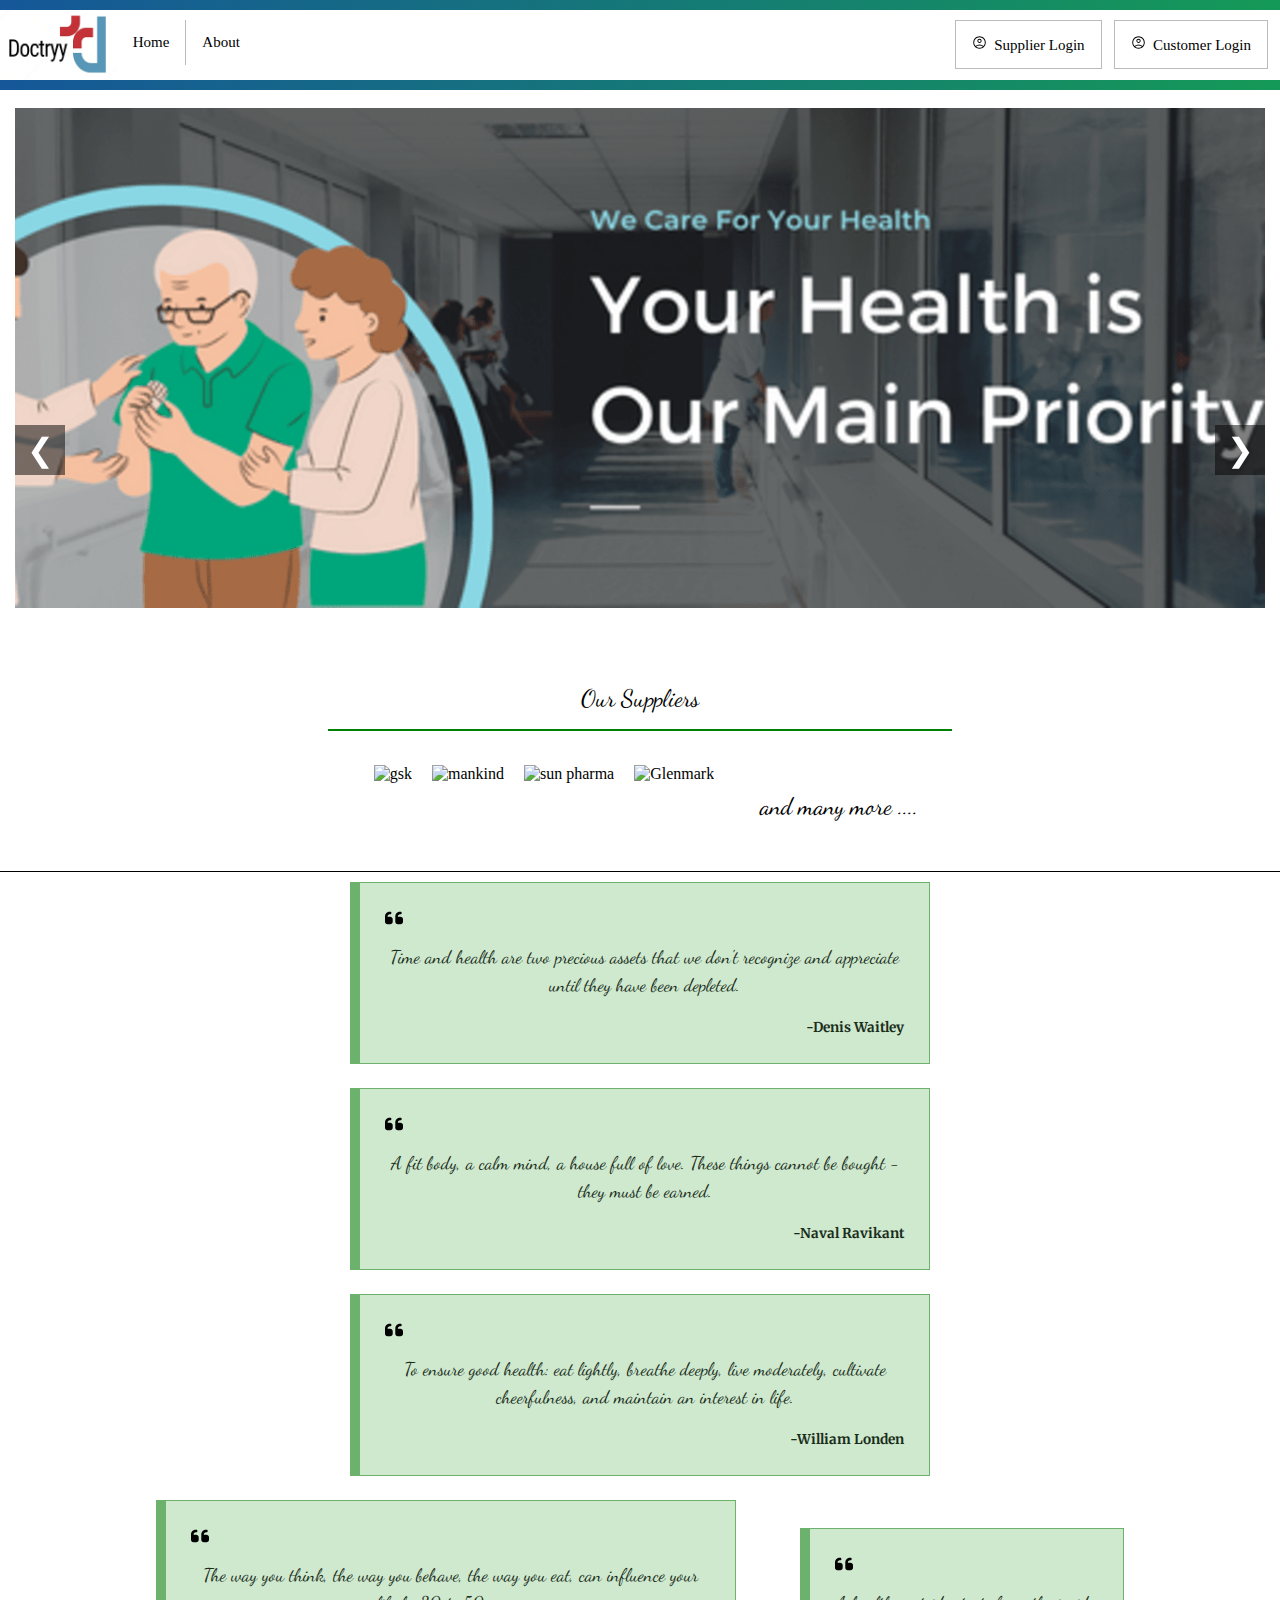
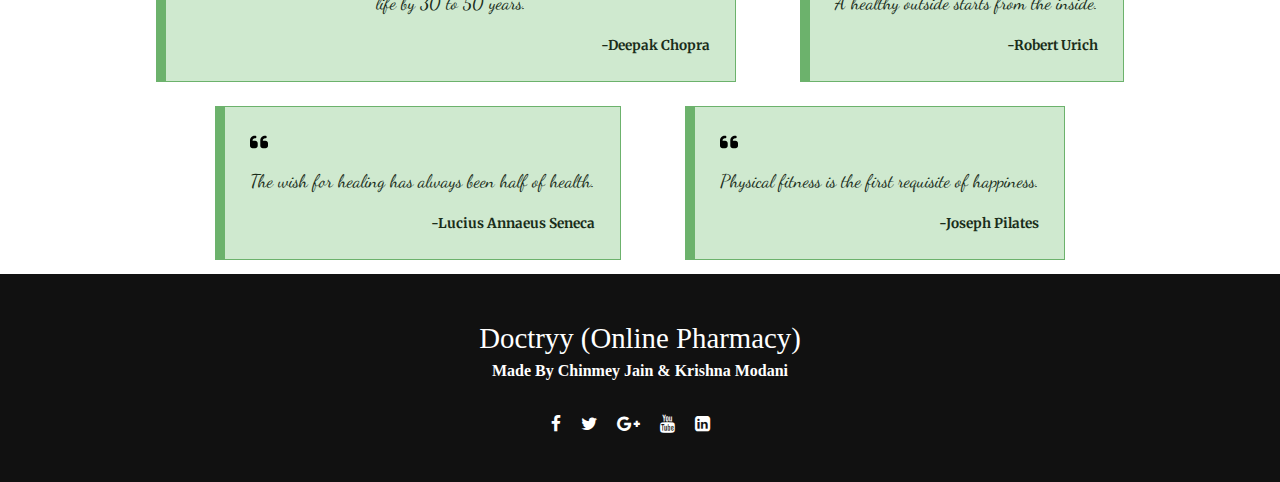
==== index.html @ 24a410bd "Add files via upload" ====
<!DOCTYPE html>
<html lang="en">
  <head>
    <meta charset="UTF-8" />
    <meta http-equiv="X-UA-Compatible" content="IE=edge" />
    <meta name="viewport" content="width=device-width, initial-scale=1.0" />
    <title>Doctryy</title>
    <link rel="icon" href="/symbol_only-removebg-preview.png" />
    <link rel="stylesheet" href="./style.css" />
    <link rel="preconnect" href="https://fonts.googleapis.com" />
    <link rel="preconnect" href="https://fonts.gstatic.com" crossorigin />
    <link
      href="https://fonts.googleapis.com/css2?family=Dancing+Script:wght@500&family=Merriweather&display=swap"
      rel="stylesheet"
    />
    <link
      rel="stylesheet"
      href="https://stackpath.bootstrapcdn.com/font-awesome/4.7.0/css/font-awesome.min.css"
    />
  </head>

  <body>
    <!-- horizontal nav bar started -->
    <div class="navBackground">
      <a href="/index.html">
        <img class="logo" src="/logo.png" alt="logo" height="70px" />
      </a>
      <ul class="navMenu">
        <li class="navMenuList">
          <a class="navMenuListItem" href="/index.html">Home</a>
        </li>
        <li class="navMenuList" style="border-right: 1px solid white">
          <a class="navMenuListItem" href="/about.html">About</a>
        </li>
        <!-- <li class="navMenuList" style="border-right: 1px solid white">
          <a class="navMenuListItem" href="">Contact</a>
        </li> -->
        <li
          class="navMenuList"
          style="
            float: right;
            border-top: 1px solid #bbb;
            border-bottom: 1px solid #bbb;
            border-right: 1px solid #bbb;
            border-left: 1px solid #bbb;
            margin-right: 12px;
          "
        >
          <a class="navMenuListItem" href="/custlogin.html"
            ><img src="/user-solid.svg" alt="user" height="15px" />
            &nbspCustomer Login</a
          >
        </li>
        <li
          class="navMenuList"
          style="
            float: right;
            border-top: 1px solid #bbb;
            border-bottom: 1px solid #bbb;
            border-right: 1px solid #bbb;
            border-left: 1px solid #bbb;
            margin-right: 12px;
          "
        >
          <a class="navMenuListItem" href="/supplogin.html"
            ><img src="/user-solid.svg" alt="user" height="15px" />
            &nbspSupplier Login</a
          >
        </li>
      </ul>
    </div>
    <!-- horizontal nav bar finished -->
    <br />
    <p style="margin-top: 90px"></p>
    <!-- hero image -->
    <div class="hero-slider">
      <div class="slider-item active">
        <img src="/hero img 1.png" alt="Hero Image 1" />
      </div>
      <div class="slider-item">
        <img src="/hero img 2.jpg" alt="Hero Image 2" />
      </div>
    </div>
    
    <button class="slider-btn prev-btn">&#10094;</button>
    <button class="slider-btn next-btn">&#10095;</button>
    <!-- pageup button -->
    <div style="position: sticky;top:50%; margin-left:1370px;margin-top: 10px;">
      <a href="/index.html"><img src="/pageup.png" alt="pageup" height="30px"></a>
    </div>
    <!-- main content -->
    <div class="brandContainer">

      <p class="brands">Our Suppliers</p>
      <div class="brandbox">
        <ul class="brandicons" style="list-style-type: none; display: flex;">
          <li>
            <img src="https://encrypted-tbn0.gstatic.com/images?q=tbn:ANd9GcRxSK20bUIlte9Ja3NFjkU_Cj_l5v8RI29Y8jRpPtlBzw&s" alt="gsk" style="width: 50px; margin-right: 20px;">
          </li>
          <li>
            <img src="https://encrypted-tbn0.gstatic.com/images?q=tbn:ANd9GcQGRjvkJG-we10DSxdpwkR-SuZKfQpeba43TkhReHXbWw&s" alt="mankind" style="width: 70px; margin-right: 20px;">
          </li>
          <li>
            <img src="https://encrypted-tbn0.gstatic.com/images?q=tbn:ANd9GcT69p5APREEPuxohZqijZKi8NwJq7hQ4gdEIVsjLYdf80NQsGKzL_dZKmNugXyehzo0ghY&usqp=CAU" alt="sun pharma" style="width: 60px; margin-right: 20px;">
          </li>
          <li>
            <img src="https://d1yjjnpx0p53s8.cloudfront.net/styles/logo-thumbnail/s3/052010/Glenmark.png?itok=Ms3eqI2M" alt="Glenmark" style="width: 60px; margin-right: 20px;">
          </li>
          <li>
            <p class="brands" style="border: none; margin-left: 2px;"> and many more ....</p>
          </li>
        </ul>
      </div>
  </div>
    <!-- quotes -->
    <div class="blockquote_box">
      <div style="display: inline-block">
        <blockquote class="blockquote blockquote_border">
          <img
            src="/quote-left-solid.svg"
            alt="Quote"
            height="20px"
            style="float: left"
          />
          <br /><br />
          <p class="blockquote_text">
            Time and health are two precious assets that we don&apos;t recognize
            and appreciate until they have been depleted.
          </p>
          <p
            style="
              float: right;
              font-family: 'Merriweather', serif;
              font-size: 0.85em;
              font-weight: bold;
            "
            class="blockquote_text"
          >
            -Denis Waitley
          </p>
        </blockquote>
      </div>
      <div style="display: inline-block">
        <blockquote class="blockquote blockquote_border">
          <img
            src="/quote-left-solid.svg"
            alt="Quote"
            height="20px"
            style="float: left"
          />
          <br /><br />
          <p class="blockquote_text">
            A fit body, a calm mind, a house full of love. These things cannot
            be bought &minus; they must be earned.
          </p>
          <p
            style="
              float: right;
              font-family: 'Merriweather', serif;
              font-size: 0.85em;
              font-weight: bold;
            "
            class="blockquote_text"
          >
            -Naval Ravikant
          </p>
        </blockquote>
      </div>
      <div style="display: inline-block">
        <blockquote class="blockquote blockquote_border">
          <img
            src="/quote-left-solid.svg"
            alt="Quote"
            height="20px"
            style="float: left"
          />
          <br /><br />
          <p class="blockquote_text">
            To ensure good health: eat lightly, breathe deeply, live moderately,
            cultivate cheerfulness, and maintain an interest in life.
          </p>
          <p
            style="
              float: right;
              font-family: 'Merriweather', serif;
              font-size: 0.85em;
              font-weight: bold;
            "
            class="blockquote_text"
          >
            -William Londen
          </p>
        </blockquote>
      </div>
      <div style="display: inline-block">
        <blockquote class="blockquote blockquote_border">
          <img
            src="/quote-left-solid.svg"
            alt="Quote"
            height="20px"
            style="float: left"
          />
          <br /><br />
          <p class="blockquote_text">
            The way you think, the way you behave, the way you eat, can
            influence your life by 30 to 50 years.
          </p>
          <p
            style="
              float: right;
              font-family: 'Merriweather', serif;
              font-size: 0.85em;
              font-weight: bold;
            "
            class="blockquote_text"
          >
            -Deepak Chopra
          </p>
        </blockquote>
      </div>
      <div style="display: inline-block">
        <blockquote class="blockquote blockquote_border">
          <img
            src="/quote-left-solid.svg"
            alt="Quote"
            height="20px"
            style="float: left"
          />
          <br /><br />
          <p class="blockquote_text">
            A healthy outside starts from the inside.
          </p>
          <p
            style="
              float: right;
              font-family: 'Merriweather', serif;
              font-size: 0.85em;
              font-weight: bold;
            "
            class="blockquote_text"
          >
            -Robert Urich
          </p>
        </blockquote>
      </div>
      <div style="display: inline-block">
        <blockquote class="blockquote blockquote_border">
          <img
            src="/quote-left-solid.svg"
            alt="Quote"
            height="20px"
            style="float: left"
          />
          <br /><br />
          <p class="blockquote_text">
            The wish for healing has always been half of health.
          </p>
          <p
            style="
              float: right;
              font-family: 'Merriweather', serif;
              font-size: 0.85em;
              font-weight: bold;
            "
            class="blockquote_text"
          >
            -Lucius Annaeus Seneca
          </p>
        </blockquote>
      </div>
      <div style="display: inline-block">
        <blockquote class="blockquote blockquote_border">
          <img
            src="/quote-left-solid.svg"
            alt="Quote"
            height="20px"
            style="float: left"
          />
          <br /><br />
          <p class="blockquote_text">
            Physical fitness is the first requisite of happiness.
          </p>
          <p
            style="
              float: right;
              font-family: 'Merriweather', serif;
              font-size: 0.85em;
              font-weight: bold;
            "
            class="blockquote_text"
          >
            -Joseph Pilates
          </p>
        </blockquote>
      </div>
    </div>
    <!-- footer -->
    <footer>
      <div class="footer-content">
        <h3>Doctryy&nbsp;(Online Pharmacy)</h3> 
        <h4>Made By Chinmey Jain & Krishna Modani</h4>
        <p>
          
        </p>
        <ul class="socials">
          <li>
            <a href="#"><i class="fa fa-facebook"></i></a>
          </li>
          <li>
            <a href="#"><i class="fa fa-twitter"></i></a>
          </li>
          <li>
            <a href="#"><i class="fa fa-google-plus"></i></a>
          </li>
          <li>
            <a href="#"><i class="fa fa-youtube"></i></a>
          </li>
          <li>
            <a href="#"><i class="fa fa-linkedin-square"></i></a>
          </li>
          <li>
          </li>
        </ul>
      </div>
    </footer>
    <script>
      const sliderItems = document.querySelectorAll(".slider-item");
      const prevBtn = document.querySelector(".prev-btn");
      const nextBtn = document.querySelector(".next-btn");
      let slideIndex = 0;

      function showSlide(direction) {
        slideIndex += direction;

        if (slideIndex < 0) {
          slideIndex = sliderItems.length - 1;
        } else if (slideIndex >= sliderItems.length) {
          slideIndex = 0;
        }

        sliderItems.forEach((item) => {
          item.classList.remove("active");
        });

        sliderItems[slideIndex].classList.add("active");
      }

      function showNextSlide() {
        showSlide(1);
      }

      setInterval(showNextSlide, 2000);

      prevBtn.addEventListener("click", () => {
        showSlide(-1);
      });

      nextBtn.addEventListener("click", () => {
        showSlide(1);
      });

      showSlide(slideIndex);
    </script>
  </body>
</html>
---- style.css ----
.navBackground{
    background: linear-gradient(to right,#155799,#159957);
    position: fixed;
    width: 100%;
    height: 90px;
}
.logo{
    float: left;
    z-index: 2;
    margin-top: 10px;
}
.navMenu {
    margin-top: 10px;
    position:relative;
    height: 70px;
    list-style-type:none;
    border: 30px;
    padding: 0;
    overflow: hidden;
    background-color:white;
  }
  
.navMenuList{
    display: inline;
    margin-block-start: 10px;
    float:left;
    border-right: 1px solid #bbb;
  }
  
.navMenuListItem{
    text-align: center;
    font-size: 15px;
    display:block;
    color:black;
    padding: 14px 16px;
    text-decoration:none;
  }
a.navMenuListItem:hover{
    opacity: 0.5;
    font-size: 20px;
    cursor:pointer;
}
.blockquote_box{
  border: 0px solid white;
  border-top: 1px solid black;
  margin: auto;
  align-items: center;
  text-align: center;

}
.blockquote{
  display: table;
  max-width: 580px;
  text-align: center;
  width: auto;
  margin: 10px 30px;
  padding: 25px;
  background: rgb(207, 233, 207);
  border: 1px solid rgb(108, 178, 108);
  color: rgb(26, 45, 26);
}
.blockquote_text{
  font-family: 'Dancing Script', cursive;
  font-size: 1.15em;
  line-height: 1.5;
  margin: 0;
}
.blockquote_text:not(:last-child){
  margin-bottom:1em;
}
.blockquote_border{
  border-left-width:10px ;
}
.banner{
  overflow: hidden;
  width: 100%;
  margin-left:auto;
  margin-right: auto;
  background-position: center;
  background-repeat: no-repeat;
}
.banner_img{
  max-width: 100%;
  height: auto;
  background-size: cover;
  margin: 5px;
}
*{
  margin: 0;
  padding: 0;
  box-sizing: border-box;
}
body{
  background:white;
}
footer{
  position: relative;
  bottom: 0;
  left: 0;
  right: 0;
  background: #111;
  height: auto;
  width: 100vw;
  font-family: "Open Sans";
  padding-top: 40px;
  color: #fff;
}
.footer-content{
  display: flex;
  align-items: center;
  justify-content: center;
  flex-direction: column;
  text-align: center;
}
.footer-content h3{
  font-size: 1.8rem;
  font-weight: 400;
  text-transform: capitalize;
  line-height: 3rem;
}
.footer-content p{
  max-width: 500px;
  margin: 10px auto;
  line-height: 28px;
  font-size: 14px;
}
.socials{
  list-style: none;
  display: flex;
  align-items: center;
  justify-content: center;
  margin: 1rem 0 3rem 0;
}
.socials li{
  margin: 0 10px;
}
.socials a{
  text-decoration: none;
  color: #fff;
}
.socials a i{
  font-size: 1.1rem;
  transition: color .4s ease;

}
.socials a:hover i{
  color: aqua;
  cursor:pointer;
}

.footer-bottom{
  background: #000;
  width: 100vw;
  padding: 20px 0;
  text-align: center;
}
.footer-bottom p{
  font-size: 14px;
  word-spacing: 2px;
  text-transform: capitalize;
}
.footer-bottom span{
  text-transform: uppercase;
  opacity: .4;
  font-weight: 200;
}
.brandContainer{
  display: table;
  margin: 0 auto;
  list-style-type: none ;
  list-style: none;
  align-items: center;
}
.brands{
  font-family: 'Dancing Script', cursive;
  font-size: 1.5em;
  line-height: 1.5;
  margin: 0 -1.5em 1em;
  border-bottom: solid 2px green;
  align-content: center;
  text-align: center;
  padding: 1em;
  padding-bottom: .5em;
}
.brandicon{
  text-decoration: none;
  display: table;
  list-style-type: none;
  list-style: none;
  align-items: center;
  justify-content: center;
  margin: 1rem 0 3rem 0;
}
.brandicon li{
  margin: 0 10px;
  text-decoration: none;
  display: inline;
  width: 25%;
  border: 30px;
  padding: 0;
  float: right;
  padding: 5px;
}
.brandbox{
  display: flex;
  align-items: center;
  padding: 10px;
  margin: auto;
}

/* hero img */
.hero-slider {
  z-index: -1;
  position: relative;
  height: 500px;
  overflow: hidden;
  padding: 5px;
  margin: 15px;
}

.slider-item {
  position: absolute;
  top: 0;
  left: 0;
  width: 100%;
  height: 100%;
  opacity: 0;
  transition: opacity 0.5s ease-in-out;
}

.slider-item.active {
  opacity: 1;
}

.slider-item img {
  width: 100%;
  height: 100%;
  object-fit: cover;
}

.slider-btn {
  position: absolute;
  top: 50%;
  transform: translateY(-50%);
  width: 50px;
  height: 50px;
  font-size: 2em;
  color: #fff;
  background-color: rgba(0, 0, 0, 0.5);
  border: none;
  cursor: pointer;
}

.prev-btn {
  left: 15px;
}

.next-btn {
  right: 15px;
}
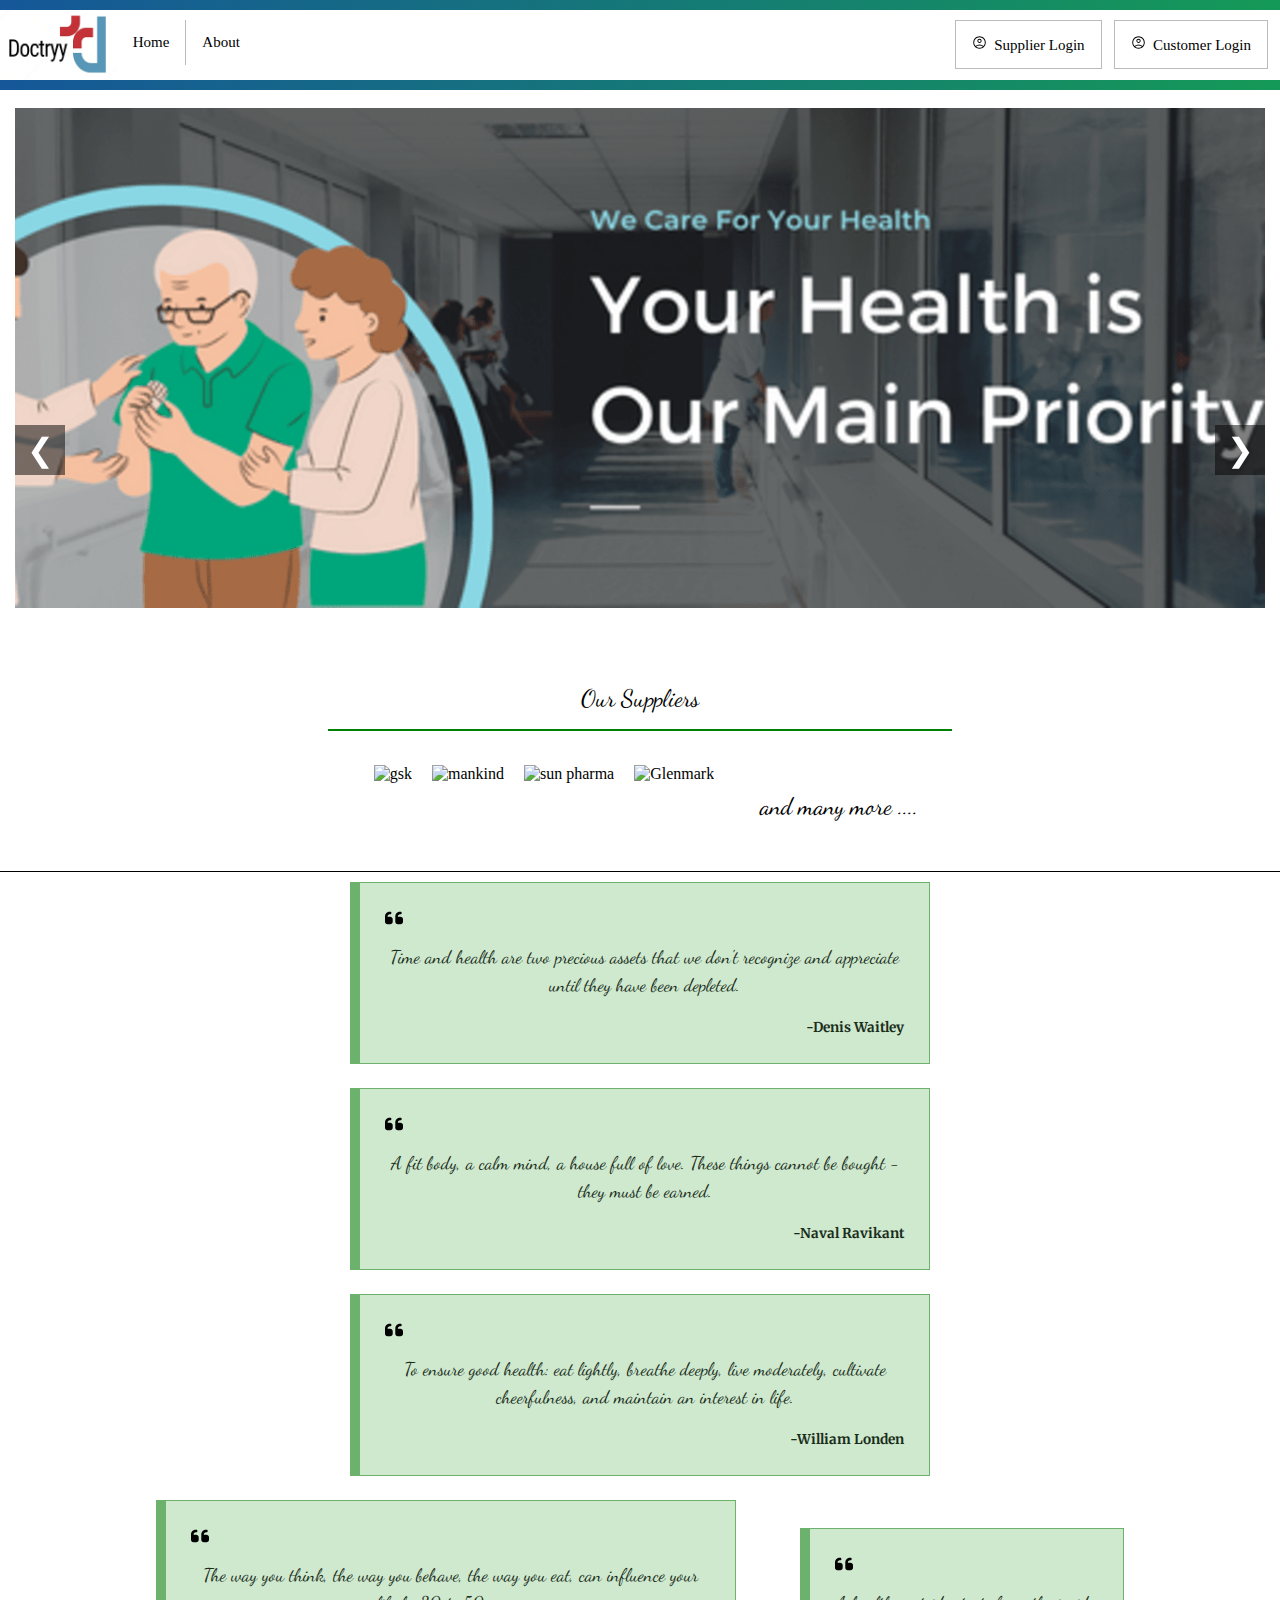
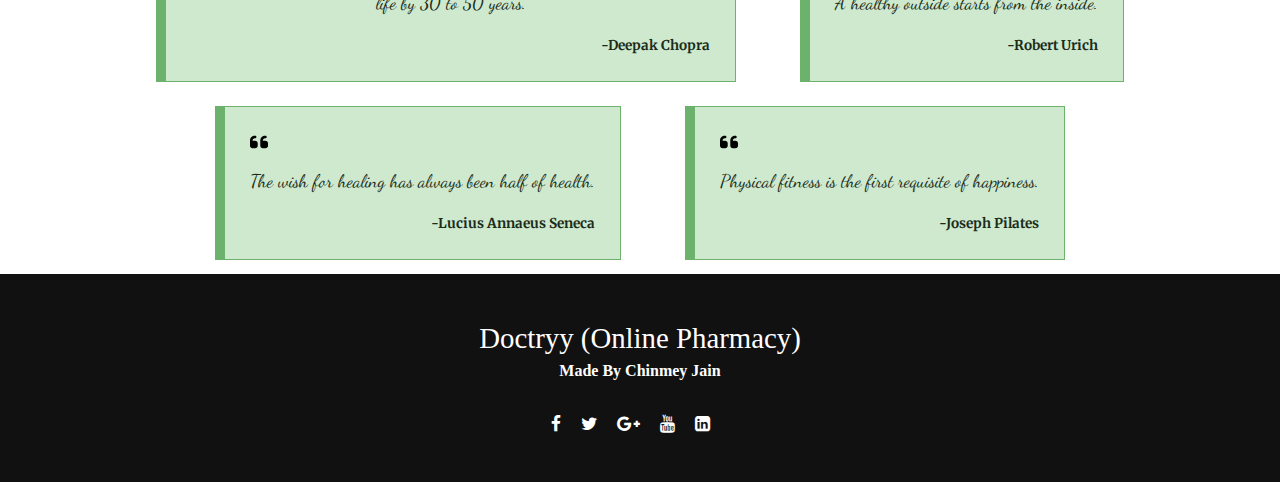
==== commit 3ed853fc: "Update index.html" ====
--- a/index.html
+++ b/index.html
@@ -298,7 +298,7 @@
     <footer>
       <div class="footer-content">
         <h3>Doctryy&nbsp;(Online Pharmacy)</h3> 
-        <h4>Made By Chinmey Jain & Krishna Modani</h4>
+        <h4>Made By Chinmey Jain</h4>
         <p>
           
         </p>
